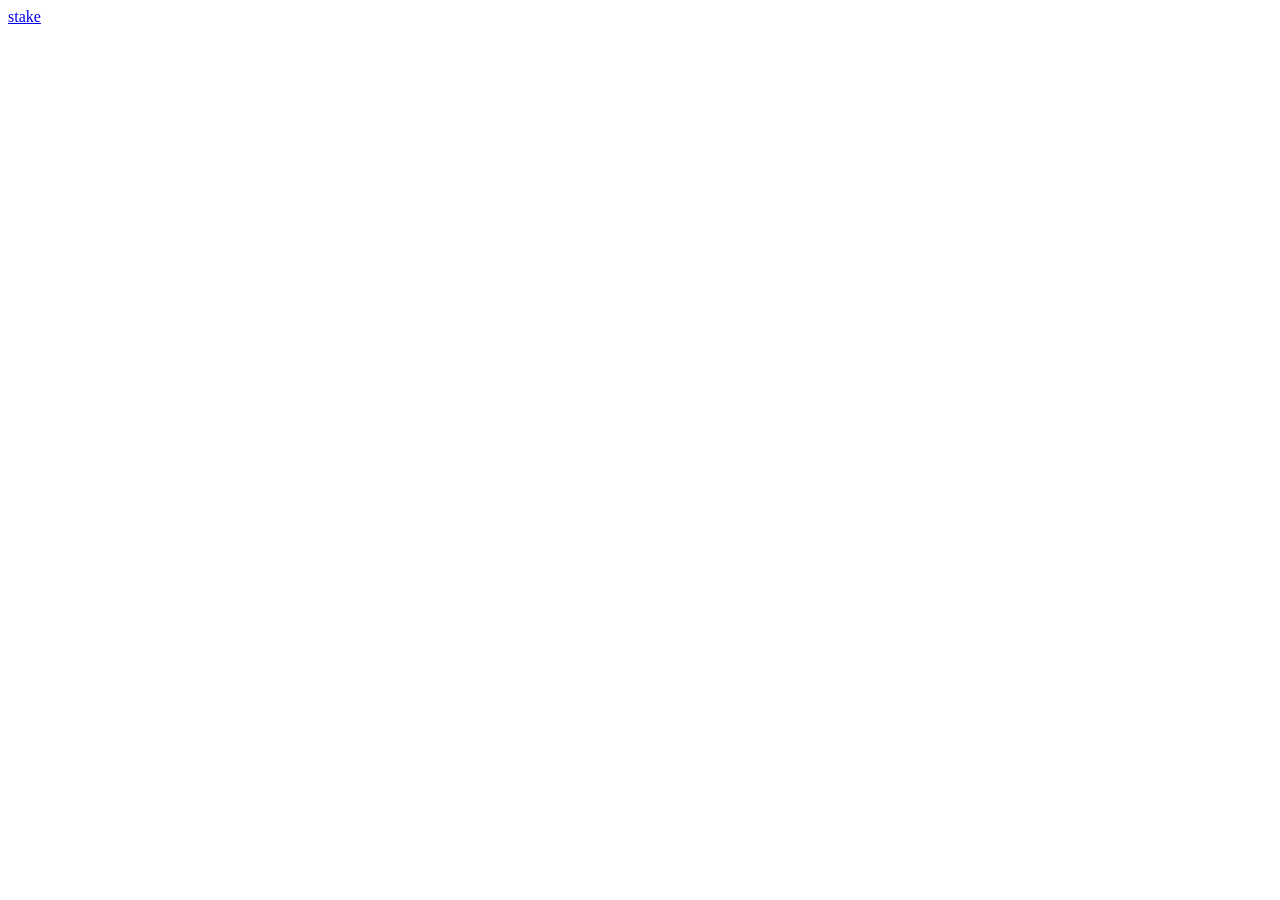
==== module4/index.html @ e17aa984 "lesson 4" ====
<!DOCTYPE html>
<html lang="en">
<head>
    <meta charset="UTF-8">
    <meta name="viewport" content="width=device-width, initial-scale=1.0">
    <title>lesson 4</title>
</head>
<body>
    

<a href="https://fakestake.fun/games" target="_blank" > stake</a>











</body>
</html>
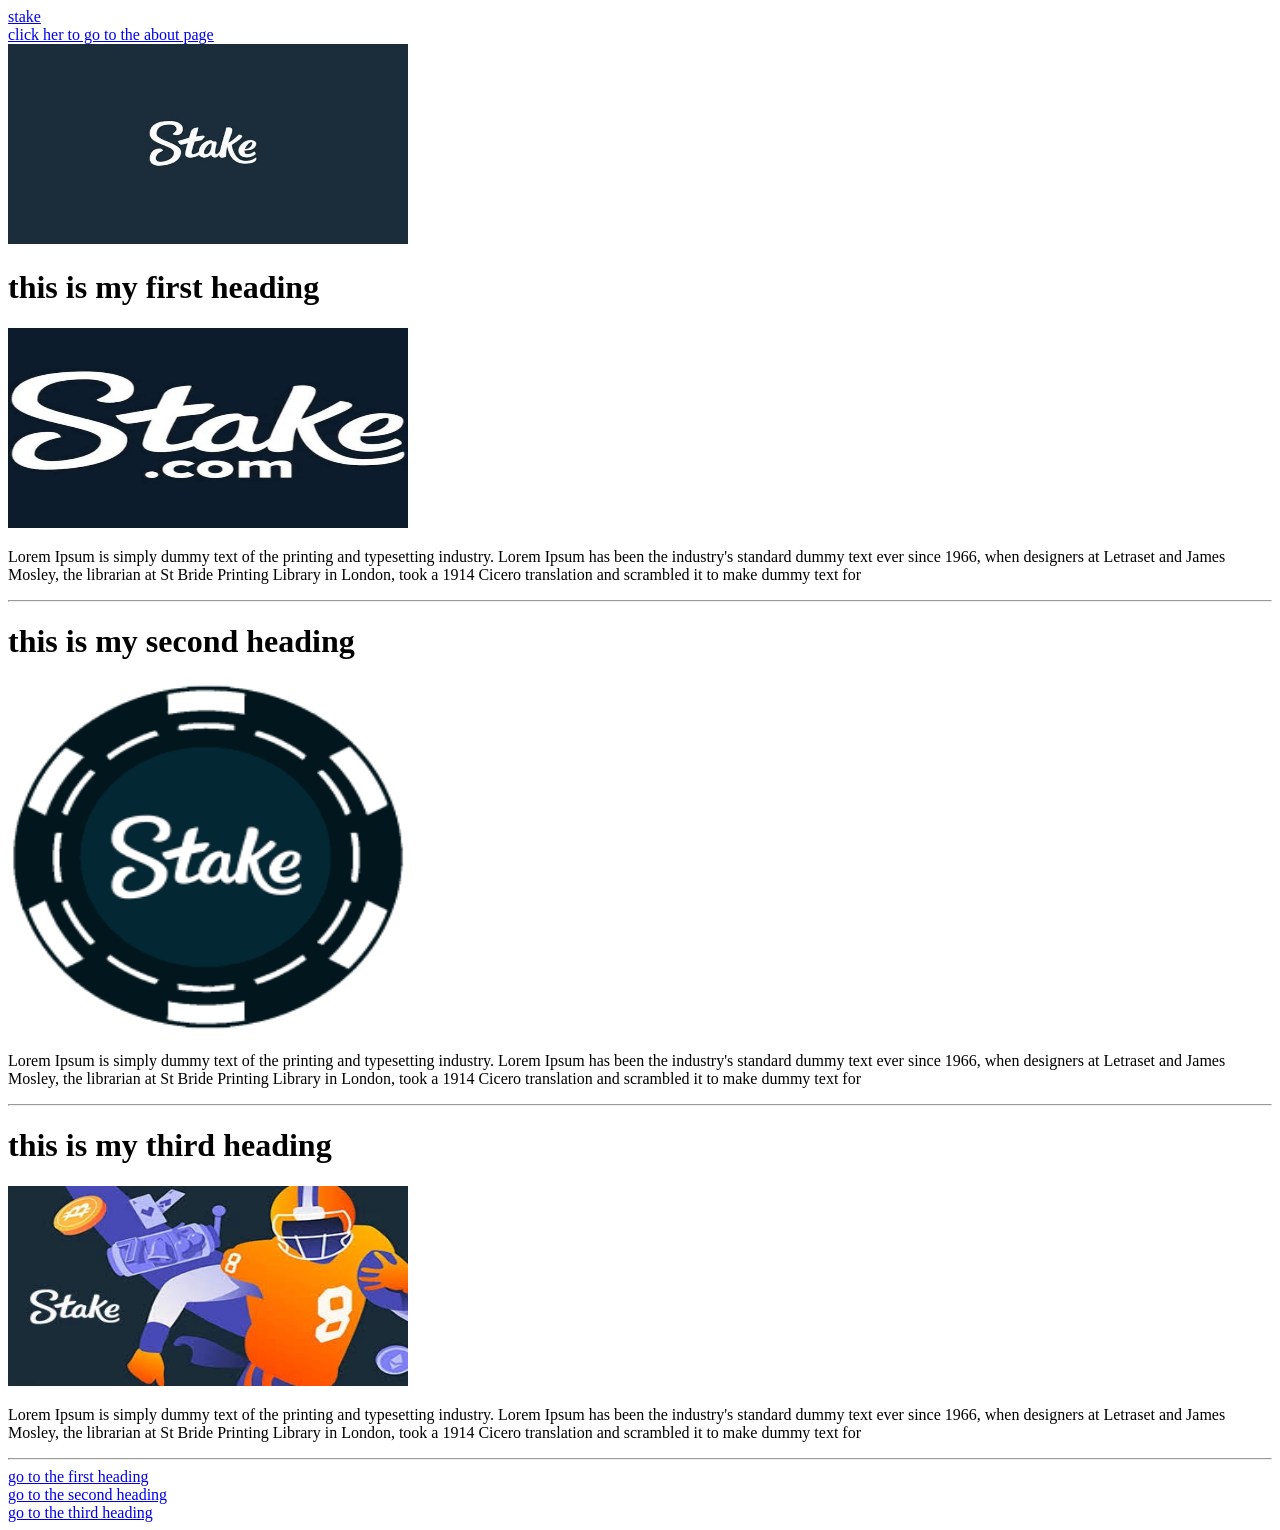
==== commit 3c23c792: "baba i ksaj puna" ====
--- a/module4/index.html
+++ b/module4/index.html
@@ -6,16 +6,43 @@
     <title>lesson 4</title>
 </head>
 <body>
-    
+
+    <!-- extarnal--> 
+
 
 <a href="https://fakestake.fun/games" target="_blank" > stake</a>
 
+<br>
 
+<!--internal-->
 
+<a href="about.html">click her to go to the about page</a>
+<br>
+<img src="stake.jpg" alt="stake us" width="400" height="200">
 
+<h1 id="1">this is my first heading</h1>
+<img src="babasteak.jpg" alt="steak.us"width="400" height="200">
+<p>Lorem Ipsum is simply dummy text of the printing and typesetting industry. Lorem Ipsum has been the industry's standard dummy text ever since 1966, when designers at Letraset and James Mosley, the librarian at St Bride Printing Library in London, took a 1914 Cicero translation and scrambled it to make dummy text for</p>
 
+<hr>
 
+<h1 id="2">this is my second heading</h1>
+<img src="coinstake.png" alt="steak.us"width="400" height="350">
+<p>Lorem Ipsum is simply dummy text of the printing and typesetting industry. Lorem Ipsum has been the industry's standard dummy text ever since 1966, when designers at Letraset and James Mosley, the librarian at St Bride Printing Library in London, took a 1914 Cicero translation and scrambled it to make dummy text for</p>
 
+<hr>
+
+<h1 id="3">this is my third heading</h1>
+<img src="sportstake.png" alt="steak.us"width="400" height="200">
+<p>Lorem Ipsum is simply dummy text of the printing and typesetting industry. Lorem Ipsum has been the industry's standard dummy text ever since 1966, when designers at Letraset and James Mosley, the librarian at St Bride Printing Library in London, took a 1914 Cicero translation and scrambled it to make dummy text for</p>
+
+<hr>
+
+<a href="#1">go to the first heading</a>
+<br>
+<a href="#2">go to the second heading</a>
+<br>
+<a href="#3">go to the third heading</a>
 
 
 
